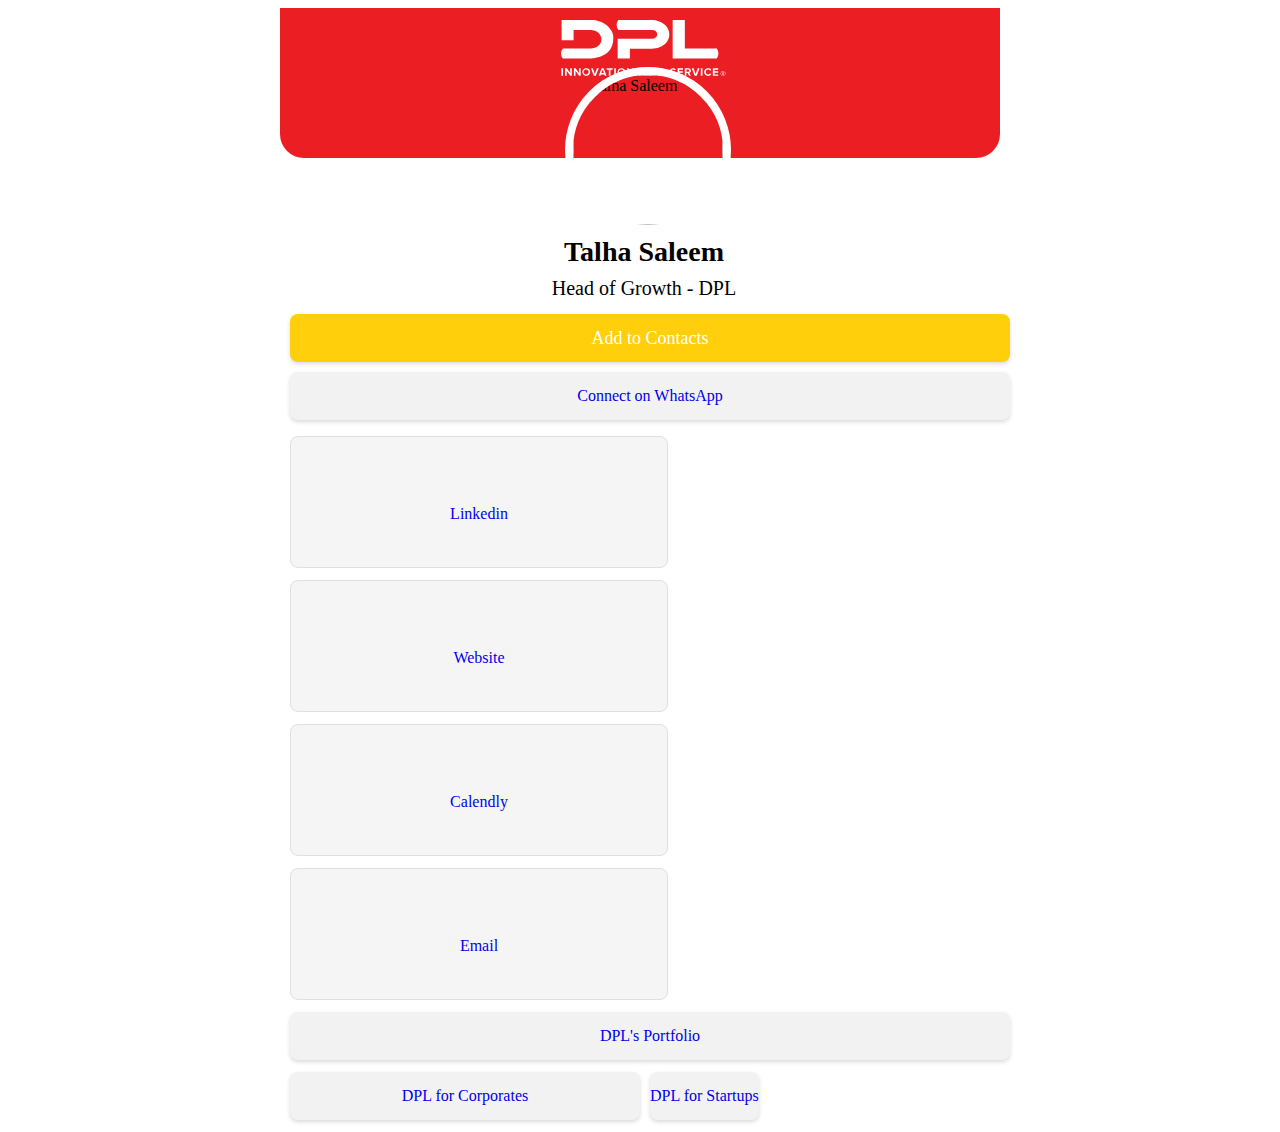
==== connect.html @ 9a2a64ee "added" ====
<html lang='en'>

<head>
  <meta http-equiv='Content-Type' content='text/html; charset=UTF-8'>
  <meta name='viewport' content='width=device-width, initial-scale=1'>
  <meta http-equiv='X-UA-Compatible' content='IE=edge'>
  <meta property="og:title" content="Head of Growth at DPL" />
  <meta property="og:type" content="website" />
  <meta property="og:URL" content="https://www.dplit.com" />
  <meta property="og:image" content="https://www.dplit.com/connect/talhasaleem/assets/images/profiles/talhasaleem/talhasaleem.jpg" />
  <meta property="og:description" content="An accomplished business development professional who led successful scale-up of software businesses from $0.1M to $5M in account management." />
  <title>Abdul Rehman || Web Developer   </title>
  <link rel="shortcut icon" href="https://www.dplit.com/wp-includes/images/favicon.ico" />
  <meta name="msapplication-TileColor" content="#eb1e24">
  <link href="assets/styles/app.css" rel="stylesheet">
  <link href="https://fonts.googleapis.com/css2?family=Inter:wght@300;400;500;600;700" rel="stylesheet">

  <style>
    .header {
    position: relative;
    padding-bottom: 60px;
}
.header-cover {
    background: #eb1e24 url(../images/bg/bg.png);
    height: 150px;
    position: relative;
    -webkit-border-bottom-right-radius: 24px;
    -webkit-border-bottom-left-radius: 24px;
    -moz-border-radius-bottomright: 24px;
    -moz-border-radius-bottomleft: 24px;
    border-bottom-right-radius: 24px;
    border-bottom-left-radius: 24px;
}
.logo-box {
    width: 100%;
    display: block;
    height: 56px;
    position: absolute;
    z-index: 99;
    top: 12px;
    text-align: center;
}

.header span {
    position: absolute;
    bottom: -75px;
    left: 50%;
    z-index: 99;
    width: 150px;
    height: 150px;
    display: block;
    border-radius: 50%;
    margin-left: -75px;
    overflow: hidden;
    border: 8px solid #fff;
}
.header span img {
    width: 100%;
}
.main-content {
    width: 100%;
    float: left;
    padding: 0px 4px;
}
.profile-description {
    width: 100%;
    float: left;
    margin-top: 16px;
}
.profile-actions {
    width: 100%;
    float: left;
    padding: 0px 6px;
}
.profile-actions {
    width: 100%;
    float: left;
    padding: 0px 6px;
}

.profile-actions a.portfolio-btn {
    width: 100%;
    float: left;
    height: 48px;
    background: #000;
    display: flex;
    justify-content: center;
    align-items: center;
    border-radius: 8px;
    background: #F2F2F2;
    box-shadow: 0px 2px 4px 0px rgba(0, 0, 0, 0.15);
    text-decoration: none;
    margin-top: 6px;
}
.profile-description h1 {
    font-size: 28px;
    line-height: 36px;
    font-weight: bold;
    margin: 0px;
    margin-bottom: 0px;
    text-align: center;
}
.profile-description span {
    font-size: 20px;
    line-height: 36px;
    font-weight: 500;
    margin: 0px;
    margin-bottom: 8px;
    text-align: center;
    width: 100%;
    display: block;
}
.profile-actions a.addacontact-btn {
    width: 100%;
    float: left;
    height: 48px;
    border-radius: 8px;
    background: #000;
    text-align: center;
    display: flex;
    justify-content: center;
    align-items: center;
    text-decoration: none;
    font-size: 18px;
    color: #fff;
    cursor: pointer;
    border-radius: 8px;
    background: #FFCF0B;
    box-shadow: 0px 2px 4px 0px rgba(0, 0, 0, 0.15);
    margin-bottom: 10px;
}
.profile-actions a.whatsapp-btn {
    width: 100%;
    float: left;
    height: 48px;
    background: #000;
    display: flex;
    justify-content: center;
    align-items: center;
    border-radius: 8px;
    background: #F2F2F2;
    box-shadow: 0px 2px 4px 0px rgba(0, 0, 0, 0.15);
    text-decoration: none;
}
.profile-contact-listing ul {
    width: 100%;
    float: left;
    margin: 0px;
    padding: 0px;
    list-style: none;
    padding-top: 10px;
}
.profile-contact-listing li {
    list-style: none;
    float: left;
    width: 50%;
    padding: 6px;
}
.profile-contact-listing li a {
    width: 100%;
    float: left;
    cursor: pointer;
    text-decoration: none;
    background: #eee;
    display: flex;
    padding: 15px 8px;
    height: 100px;
    flex-direction: column;
    justify-content: center;
    align-items: center;
    border-radius: 8px;
    border: 1px solid #E0E0E0;
    background: #F5F5F5;
}
.profile-contact-listing li a .icon {
    width: 24px;
    height: 24px;
    float: left;
}
.website-icon {
    /* background-image: url(data:image/svg+xml,%3Csvg width='25' height='25' viewBox='0 0 25 25' fill='none' xmlns='http://www.w3.org/2000/svg'%3E%3Cpath d='M17.732 14.9C17.828 14.108 17.9 13.316 17.9 12.5C17.9 11.684 17.828 10.892 17.732 10.1H21.788C21.98 10.868 22.1 11.672 22.1 12.5C22.1 13.328 21.98 14.132 21.788 14.9M15.608 21.572C16.328 20.24 16.88 18.8 17.264 17.3H20.804C19.652 19.28 17.816 20.816 15.608 21.572ZM15.308 14.9H9.692C9.572 14.108 9.5 13.316 9.5 12.5C9.5 11.684 9.572 10.88 9.692 10.1H15.308C15.416 10.88 15.5 11.684 15.5 12.5C15.5 13.316 15.416 14.108 15.308 14.9ZM12.5 22.052C11.504 20.612 10.7 19.016 10.208 17.3H14.792C14.3 19.016 13.496 20.612 12.5 22.052ZM7.7 7.7H4.196C5.336 5.708 7.184 4.172 9.38 3.428C8.66 4.76 8.12 6.2 7.7 7.7ZM4.196 17.3H7.7C8.12 18.8 8.66 20.24 9.38 21.572C7.184 20.816 5.336 19.28 4.196 17.3ZM3.212 14.9C3.02 14.132 2.9 13.328 2.9 12.5C2.9 11.672 3.02 10.868 3.212 10.1H7.268C7.172 10.892 7.1 11.684 7.1 12.5C7.1 13.316 7.172 14.108 7.268 14.9M12.5 2.936C13.496 4.376 14.3 5.984 14.792 7.7H10.208C10.7 5.984 11.504 4.376 12.5 2.936ZM20.804 7.7H17.264C16.88 6.2 16.328 4.76 15.608 3.428C17.816 4.184 19.652 5.708 20.804 7.7ZM12.5 0.5C5.864 0.5 0.5 5.9 0.5 12.5C0.5 15.6826 1.76428 18.7348 4.01472 20.9853C5.12902 22.0996 6.45189 22.9835 7.9078 23.5866C9.36371 24.1896 10.9241 24.5 12.5 24.5C15.6826 24.5 18.7348 23.2357 20.9853 20.9853C23.2357 18.7348 24.5 15.6826 24.5 12.5C24.5 10.9241 24.1896 9.36371 23.5866 7.9078C22.9835 6.45189 22.0996 5.12902 20.9853 4.01472C19.871 2.90042 18.5481 2.0165 17.0922 1.41345C15.6363 0.810389 14.0759 0.5 12.5 0.5Z' fill='%23E2001B'/%3E%3C/svg%3E%0A); */
    background-size: 24px 24px;
    background-repeat: no-repeat;
}

.profile-actions a.addacontact-btn {
    width: 100%;
    float: left;
    height: 48px;
    border-radius: 8px;
    background: #000;
    text-align: center;
    display: flex;
    justify-content: center;
    align-items: center;
    text-decoration: none;
    font-size: 18px;
    color: #fff;
    cursor: pointer;
    border-radius: 8px;
    background: #FFCF0B;
    box-shadow: 0px 2px 4px 0px rgba(0, 0, 0, 0.15);
    margin-bottom: 10px;
}

.profile-contact-listing li a {
    width: 100%;
    float: left;
    cursor: pointer;
    text-decoration: none;
    background: #eee;
    display: flex;
    padding: 15px 8px;
    height: 100px;
    flex-direction: column;
    justify-content: center;
    align-items: center;
    border-radius: 8px;
    border: 1px solid #E0E0E0;
    background: #F5F5F5;
}
.container {
    max-width: 720px;
    margin: 0px auto;
}
.profile-actions {
    width: 100%;
    float: left;
    padding: 0px 6px;
}
.pdf-btn-Corporates {
    width: calc(50% - 10px);
    margin-right: 10px;
}

.pdf-btn {
    float: left;
    height: 48px;
    background: #000;
    display: flex;
    justify-content: center;
    align-items: center;
    border-radius: 8px;
    background: #F2F2F2;
    box-shadow: 0px 2px 4px 0px rgba(0, 0, 0, 0.15);
    text-decoration: none;
    margin-top: 12px;
    margin-bottom: 12px;
}


.profile-contact-listing li a .icon {
    width: 24px;
    height: 24px;
    float: left;
}

.email-icon {
    /* background-image: url(data:image/svg+xml,%3Csvg width='25' height='20' viewBox='0 0 25 20' fill='none' xmlns='http://www.w3.org/2000/svg' %3E%3Cpath d='M22.1 5.37409L12.5 11.1565L2.9 5.37409V3.06114L12.5 8.84352L22.1 3.06114M22.1 0.748184H2.9C1.568 0.748184 0.5 1.77745 0.5 3.06114V16.9389C0.5 17.5523 0.752856 18.1406 1.20294 18.5744C1.65303 19.0081 2.26348 19.2518 2.9 19.2518H22.1C22.7365 19.2518 23.347 19.0081 23.7971 18.5744C24.2471 18.1406 24.5 17.5523 24.5 16.9389V3.06114C24.5 1.77745 23.42 0.748184 22.1 0.748184Z' fill='%23E2001B'/%3E%3C/svg%3E%0A); */
    background-size: 24px 24px;
    background-repeat: no-repeat;
}
  </style>
</head>

<body>
  <main class="main-app">
    <div class="container">
      <header class="header">
        <div class="header-cover">
          <div class="logo-box">
            <svg width="173" height="56" viewBox="0 0 173 56" fill="none" xmlns="http://www.w3.org/2000/svg">
              <mask id="mask0_15_5295" style="mask-type:luminance" maskUnits="userSpaceOnUse" x="0" y="0" width="173" height="56">
                <path d="M172.667 0H0V56H172.667V0Z" fill="white" />
              </mask>
              <g mask="url(#mask0_15_5295)">
                <path d="M166.601 53.5724C166.601 53.0922 166.745 52.6229 167.014 52.2237C167.284 51.8245 167.667 51.5133 168.116 51.3296C168.564 51.1458 169.058 51.0978 169.534 51.1914C170.01 51.2851 170.447 51.5163 170.79 51.8558C171.133 52.1953 171.367 52.6279 171.462 53.0988C171.557 53.5697 171.508 54.0578 171.322 54.5014C171.136 54.945 170.822 55.3241 170.418 55.5909C170.015 55.8576 169.54 56 169.055 56H169.048C168.4 55.997 167.779 55.7411 167.321 55.2877C166.862 54.8344 166.604 54.2205 166.601 53.5794V53.5724ZM166.972 53.5724C166.972 53.98 167.094 54.3784 167.323 54.7173C167.552 55.0562 167.877 55.3203 168.258 55.4763C168.638 55.6323 169.057 55.6731 169.461 55.5936C169.865 55.5141 170.237 55.3178 170.528 55.0296C170.819 54.7414 171.018 54.3742 171.098 53.9744C171.178 53.5747 171.137 53.1603 170.98 52.7837C170.822 52.4072 170.555 52.0853 170.212 51.8589C169.87 51.6324 169.467 51.5116 169.055 51.5116C168.503 51.5138 167.974 51.7316 167.584 52.1176C167.194 52.5036 166.974 53.0265 166.972 53.5724ZM169.727 54.9724L168.998 53.8734H168.511V54.9724H168.119V52.1892H169.318C169.544 52.1903 169.761 52.2787 169.921 52.4357C170.082 52.5927 170.175 52.8057 170.179 53.0292C170.182 53.2297 170.11 53.4244 169.978 53.5764C169.846 53.7284 169.662 53.8271 169.461 53.8538L170.215 54.9654L169.727 54.9724ZM168.511 52.5336V53.5136H169.264H169.317C169.439 53.5006 169.552 53.4434 169.634 53.353C169.716 53.2625 169.762 53.1452 169.762 53.0236C169.762 52.902 169.716 52.7847 169.634 52.6942C169.552 52.6037 169.439 52.5465 169.317 52.5336H169.264H168.511Z" fill="white" />
                <path d="M19.5579 20.2482H7.61847V0H38.7098C38.7098 0 46.2109 0.419998 51.3937 4.1454C54.098 5.983 56.2888 8.46701 57.7626 11.3666C58.785 13.3938 59.3372 15.6212 59.3788 17.8864C59.3921 20.3178 59.0274 22.7368 58.2976 25.0586C57.5673 27.3798 55.2632 35.7238 40.1534 38.1962C40.1534 38.1962 36.8076 38.5042 36.1 38.4188H8.91205C7.65262 37.0482 6.96936 35.2539 7.00171 33.4021C7.03406 31.5502 7.77958 29.7803 9.08614 28.4536H36.4949C42.7505 28.4536 47.4507 24.5056 47.4507 19.4852C47.4507 12.5958 40.9969 9.9022 37.0553 9.9022L19.6202 9.92739L19.5579 20.2482Z" fill="white" />
                <path d="M64.4401 9.91624C63.2868 8.52052 62.6569 6.77334 62.6569 4.97074C62.6569 3.16814 63.2868 1.42096 64.4401 0.025238H98.5021C102.582 0.234003 106.519 1.58146 109.857 3.91164C112.51 5.86799 114.367 8.69856 115.094 11.8916C115.384 13.5895 115.384 15.3234 115.094 17.0212C114.729 18.7901 113.981 20.4596 112.901 21.9147C111.821 23.3698 110.435 24.5757 108.838 25.4492C106.698 26.8748 104.279 27.8389 101.737 28.2786C100.458 28.5399 99.1619 28.7089 97.8581 28.784H75.9054L75.8799 38.444H63.68V18.7922L96.7231 18.8174C97.9391 18.821 99.1494 18.6513 100.317 18.3134C101.491 17.8083 102.444 16.9053 103.006 15.7668C103.24 14.8678 103.248 13.9259 103.031 13.0228C102.623 12.1536 101.988 11.4074 101.192 10.8605C100.397 10.3137 99.4681 9.98585 98.5021 9.91063L64.4401 9.91624Z" fill="white" />
                <path d="M118.662 0.0489807H130.833V28.5278H162.795C163.827 29.9884 164.381 31.7275 164.381 33.5097C164.381 35.2918 163.827 37.0309 162.795 38.4916H118.662V0.0489807Z" fill="white" />
                <path d="M9.03668 48.2594H7.42041V55.7382H9.03668V48.2594Z" fill="white" />
                <path d="M12.6811 50.7192V55.7382H11.0648V48.2594H12.7306L16.2377 53.1062V48.2594H17.8172V55.7382H16.276L12.6811 50.7192Z" fill="white" />
                <path d="M21.5225 50.7192V55.7382H19.902V48.2594H21.5423L25.0494 53.1062V48.2594H26.6657V55.7382H25.1089L21.5225 50.7192Z" fill="white" />
                <path d="M32.3042 48.1362C33.0755 48.1409 33.8281 48.3714 34.467 48.7987C35.106 49.226 35.6028 49.8308 35.8946 50.537C36.1865 51.2432 36.2604 52.0191 36.107 52.7668C35.9536 53.5145 35.5799 54.2005 35.0328 54.7383C34.4858 55.2762 33.79 55.6417 33.0332 55.7888C32.2764 55.9359 31.4925 55.8581 30.7804 55.565C30.0683 55.272 29.4598 54.7769 29.0318 54.1422C28.6038 53.5076 28.3754 52.7617 28.3754 51.9988C28.3754 51.9526 28.3754 51.9064 28.3754 51.8588C28.3802 50.8719 28.7787 49.9267 29.4842 49.2288C30.1897 48.5309 31.1452 48.1368 32.1429 48.132C32.1953 48.132 32.249 48.1334 32.3042 48.1362ZM32.3042 49.5362C32.2349 49.5362 32.1627 49.5278 32.0976 49.5278C31.6041 49.5278 31.1217 49.6725 30.7114 49.9437C30.301 50.215 29.9812 50.6004 29.7924 51.0514C29.6035 51.5025 29.5541 51.9987 29.6504 52.4775C29.7467 52.9563 29.9843 53.3961 30.3332 53.7413C30.6822 54.0864 31.1268 54.3215 31.6108 54.4168C32.0948 54.512 32.5965 54.4631 33.0525 54.2763C33.5084 54.0895 33.8981 53.7731 34.1723 53.3672C34.4464 52.9614 34.5928 52.4841 34.5928 51.996C34.5928 51.9344 34.5999 51.8728 34.5999 51.8112C34.5973 51.2096 34.3546 50.6334 33.9247 50.2078C33.4948 49.7823 32.9124 49.5419 32.3042 49.539V49.5362Z" fill="white" />
                <path d="M36.9196 48.2594H38.7595L40.8484 53.9994L42.9388 48.2594H44.7787L41.8689 55.7382H39.8549L36.9196 48.2594Z" fill="white" />
                <path d="M50.3126 54.446H46.9427L46.4573 55.7382H44.7037L47.6136 48.2594H49.6276L52.5374 55.7382H50.7839L50.3126 54.446ZM47.3659 53.0684H49.8526L48.6085 49.6496L47.3659 53.0684Z" fill="white" />
                <path d="M54.84 49.6496H52.6194V48.2496H58.6514V49.6496H56.4407V55.7256H54.8273V49.6496H54.84Z" fill="white" />
                <path d="M61.8655 48.2594H60.2493V55.7382H61.8655V48.2594Z" fill="white" />
                <path d="M67.5 48.1362C68.2712 48.1412 69.0236 48.3719 69.6624 48.7994C70.3012 49.2268 70.7977 49.8318 71.0894 50.538C71.381 51.2442 71.4547 52.0201 71.3012 52.7677C71.1476 53.5153 70.7737 54.2012 70.2266 54.7388C69.6795 55.2765 68.9837 55.6419 68.227 55.7889C67.4702 55.9359 66.6864 55.858 65.9744 55.5649C65.2624 55.2718 64.654 54.7767 64.2261 54.1421C63.7981 53.5074 63.5697 52.7617 63.5697 51.9988C63.5697 51.9484 63.5697 51.8966 63.5697 51.8462C63.5745 50.8626 63.9717 49.9207 64.6748 49.2251C65.3779 48.5296 66.3302 48.1368 67.3245 48.132C67.3858 48.132 67.4443 48.1334 67.5 48.1362ZM67.5 49.5362C67.4306 49.5362 67.3585 49.5278 67.2905 49.5278C66.7967 49.5278 66.3141 49.6726 65.9035 49.944C65.4929 50.2153 65.1729 50.601 64.984 51.0523C64.795 51.5036 64.7456 52.0001 64.8419 52.4792C64.9382 52.9582 65.176 53.3983 65.5252 53.7437C65.8743 54.089 66.3192 54.3242 66.8035 54.4195C67.2878 54.5148 67.7897 54.4659 68.2459 54.279C68.7021 54.0921 69.092 53.7756 69.3664 53.3694C69.6407 52.9633 69.7871 52.4858 69.7871 51.9974C69.7871 51.9358 69.7871 51.8728 69.7871 51.8112C69.7845 51.21 69.542 50.6341 69.1124 50.2088C68.6827 49.7836 68.1007 49.5433 67.4929 49.5404L67.5 49.5362Z" fill="white" />
                <path d="M74.7505 50.7192V55.7382H73.1328V48.2594H74.7746L78.2817 53.1062V48.2594H79.8979V55.7382H78.3411L74.7505 50.7192Z" fill="white" />
                <path d="M90.2338 54.446H86.864L86.3786 55.7382H84.625L87.5349 48.2594H89.5488L92.4587 55.7382H90.7051L90.2338 54.446ZM87.2872 53.0684H89.7696L88.5256 49.6496L87.2872 53.0684Z" fill="white" />
                <path d="M94.0254 53.4632C94.3343 53.7865 94.7076 54.043 95.1217 54.2165C95.5358 54.39 95.9818 54.4767 96.4314 54.4712C97.3146 54.4712 97.7364 54.0512 97.7364 53.6312C97.7364 53.0712 97.0896 52.8808 96.2078 52.6834C94.9638 52.4034 93.3772 52.0688 93.3772 50.3832C93.3772 49.1526 94.4585 48.1432 96.2376 48.1432C97.3162 48.1084 98.3685 48.4774 99.1842 49.1764L98.277 50.358C97.6874 49.8314 96.9201 49.5418 96.1258 49.546C95.3912 49.546 95.019 49.854 95.019 50.2964C95.019 50.8004 95.6403 50.974 96.5234 51.17C97.7675 51.45 99.354 51.8098 99.354 53.4702C99.354 54.8492 98.3633 55.881 96.3196 55.881C95.734 55.9073 95.1489 55.8162 94.5998 55.6131C94.0506 55.4101 93.5486 55.0993 93.1239 54.6994L94.0254 53.4632Z" fill="white" />
                <path d="M109.323 54.446H105.954L105.468 55.7382H103.715L106.624 48.2594H108.638L111.548 55.7382H109.796L109.323 54.446ZM106.375 53.0684H108.862L107.618 49.6496L106.375 53.0684Z" fill="white" />
                <path d="M116.624 53.4632C116.932 53.7865 117.306 54.043 117.72 54.2165C118.134 54.39 118.58 54.4767 119.03 54.4712C119.913 54.4712 120.335 54.0512 120.335 53.6312C120.335 53.0712 119.688 52.8808 118.805 52.6834C117.561 52.4034 115.974 52.0688 115.974 50.3832C115.974 49.1526 117.055 48.1432 118.834 48.1432C119.914 48.1078 120.966 48.4768 121.782 49.1764L120.875 50.358C120.286 49.8314 119.518 49.5418 118.724 49.546C117.989 49.546 117.617 49.854 117.617 50.2964C117.617 50.8004 118.238 50.974 119.122 51.17C120.366 51.45 121.952 51.8098 121.952 53.4702C121.952 54.8492 120.961 55.881 118.918 55.881C118.332 55.9073 117.747 55.8162 117.198 55.6131C116.649 55.4101 116.147 55.0993 115.722 54.6994L116.624 53.4632Z" fill="white" />
                <path d="M123.649 48.2594H128.996V49.637H125.253V51.261H128.908V52.6386H125.253V54.3802H128.996V55.7578H123.649V48.2594Z" fill="white" />
                <path d="M133.586 53.0446H132.391V55.7382H130.812V48.2594H134.362C134.427 48.2538 134.492 48.251 134.557 48.251C135.18 48.2539 135.777 48.5001 136.218 48.9361C136.659 49.3721 136.908 49.9626 136.911 50.5792C136.911 50.61 136.911 50.6394 136.911 50.6702C136.938 51.1699 136.789 51.6635 136.489 52.0671C136.19 52.4706 135.759 52.7591 135.269 52.8836L136.967 55.7382H135.127L133.586 53.0446ZM134.097 49.6244H132.399V51.6922H134.097C134.125 51.6922 134.155 51.6922 134.183 51.6922C134.461 51.6922 134.728 51.5829 134.925 51.3883C135.121 51.1938 135.232 50.9299 135.232 50.6548C135.232 50.3796 135.121 50.1158 134.925 49.9212C134.728 49.7267 134.461 49.6174 134.183 49.6174C134.155 49.6202 134.125 49.6202 134.097 49.6202V49.6244Z" fill="white" />
                <path d="M137.74 48.2594H139.58L141.669 53.9994L143.759 48.2594H145.599L142.689 55.7382H140.675L137.74 48.2594Z" fill="white" />
                <path d="M148.472 48.2594H146.856V55.7382H148.472V48.2594Z" fill="white" />
                <path d="M150.138 52.0114C150.138 51.9834 150.138 51.954 150.138 51.926C150.143 50.9249 150.547 49.9663 151.263 49.2584C151.978 48.5506 152.947 48.1508 153.959 48.146H154.101C154.758 48.1224 155.408 48.2801 155.979 48.6015C156.55 48.923 157.02 49.3955 157.335 49.966L155.941 50.6436C155.766 50.311 155.501 50.0328 155.177 49.8396C154.852 49.6464 154.48 49.5457 154.101 49.5488C153.468 49.5883 152.875 49.8647 152.441 50.3218C152.007 50.7789 151.766 51.3823 151.766 52.0093C151.766 52.6363 152.007 53.2397 152.441 53.6968C152.875 54.1539 153.468 54.4303 154.101 54.4698C154.48 54.4728 154.852 54.3722 155.177 54.179C155.501 53.9858 155.766 53.7075 155.941 53.375L157.335 54.0526C157.023 54.6278 156.555 55.1054 155.984 55.4314C155.412 55.7575 154.76 55.919 154.101 55.8978H154.007C152.983 55.893 152.001 55.4882 151.277 54.7714C150.552 54.0546 150.143 53.0839 150.138 52.0702V52.0114Z" fill="white" />
                <path d="M158.869 48.2594H164.216V49.637H160.472V51.261H164.128V52.6386H160.472V54.3802H164.216V55.7578H158.869V48.2594Z" fill="white" />
              </g>
            </svg>


          </div>
          <span><img src="https://a-rehman.com/img/me.jpg" alt="Talha Saleem" /></span>
        </div>
      </header>
      <section class="main-content">
        <div class="profile-description">
          <h1>Talha Saleem</h1>
          <span>Head of Growth - DPL</span>
        </div>
        <div class="profile-actions">
          <a href="assets/vcf/Talha_Saleem.vcf" class="addacontact-btn" title="Add a Contact"><i class="Contact"></i><span>Add to Contacts</span></a>
          <a href="https://wa.me/+966599086591" class="whatsapp-btn" title="Whatsapp" target="_blank"><i class="whatsapp"></i><span>Connect on WhatsApp</span></a>
        </div>
        <div class="profile-contact-listing">
          <ul>
            <li><a href="https://www.linkedin.com/in/talhasaleem" target="_blank"><i class="icon linkedin-icon"></i><span>Linkedin</span></a></li>
            <li><a href="https://www.dplit.com/" target="_blank"><i class="icon website-icon"></i><span>Website</span></a></li>
            <li><a href="https://calendly.com/talha-dpl" target="_blank"><i class="icon calendly-icon"></i><span>Calendly</span></a></li>
            <li><a href="mailto:talha.s@dplit.com" target="_blank"><i class="icon email-icon"></i><span>Email</span></a></li>

          </ul>
        </div>
          <div class="profile-actions">
          <a href="https://www.dplit.com/portfolio" class="portfolio-btn" title="DPL's Portfolio" target="_blank"><span>DPL's Portfolio</span></a>
          <a href="assets/pdf/DPL_for_Corporates.pdf" class="pdf-btn pdf-btn-corporates" title="DPL for Corporates" target="_blank"><span>DPL for Corporates</span></a>
          <a href="assets/pdf/DPL_for_Startups.pdf" class="pdf-btn pdf-btn-startup" title="DPL for Startups" target="_blank"><span>DPL for Startups</span></a>
        </div>
      </section>



    </div>
  </main>
</body>

<script type="text/javascript">
  /* Wait for the DOM to be fully loaded
document.addEventListener("DOMContentLoaded", function() {
  var windowHeight = window.innerHeight;
  var mainContent = document.querySelector('.main-content');
  var mainContentHeight = mainContent.clientHeight;
  var actualHeight = (windowHeight - mainContentHeight + 100); 
  var actualHeightTest = actualHeight / 2  + "px";
  var headerCover = document.querySelector(".header-cover");
  headerCover.style.height = actualHeightTest;
  
  
});*/

</script>


</html>
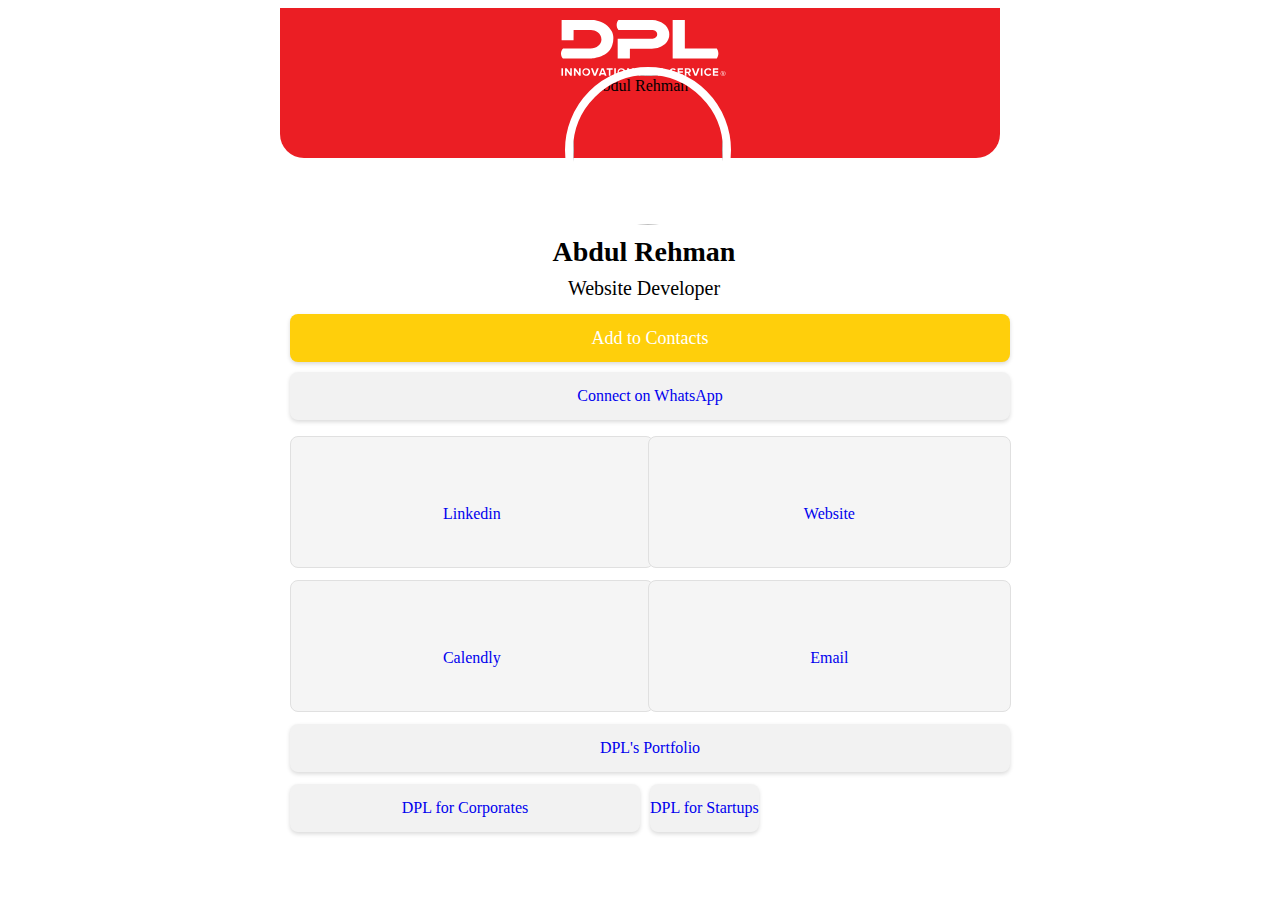
==== commit 7a75f60e: "added text chnages" ====
--- a/connect.html
+++ b/connect.html
@@ -154,7 +154,7 @@
 .profile-contact-listing li {
     list-style: none;
     float: left;
-    width: 50%;
+    width: 48%;
     padding: 6px;
 }
 .profile-contact-listing li a {
@@ -304,17 +304,17 @@
 
 
           </div>
-          <span><img src="https://a-rehman.com/img/me.jpg" alt="Talha Saleem" /></span>
+          <span><img src="https://a-rehman.com/img/me.jpg" alt="Abdul Rehman" /></span>
         </div>
       </header>
       <section class="main-content">
         <div class="profile-description">
-          <h1>Talha Saleem</h1>
-          <span>Head of Growth - DPL</span>
+          <h1>Abdul Rehman</h1>
+          <span>Website Developer</span>
         </div>
         <div class="profile-actions">
-          <a href="assets/vcf/Talha_Saleem.vcf" class="addacontact-btn" title="Add a Contact"><i class="Contact"></i><span>Add to Contacts</span></a>
-          <a href="https://wa.me/+966599086591" class="whatsapp-btn" title="Whatsapp" target="_blank"><i class="whatsapp"></i><span>Connect on WhatsApp</span></a>
+          <a href="assets/vcf/Tdddalha_Saleem.vcf" class="addacontact-btn" title="Add a Contact"><i class="Contact"></i><span>Add to Contacts</span></a>
+          <a href="https://wa.me/+9" class="whatsapp-btn" title="Whatsapp" target="_blank"><i class="whatsapp"></i><span>Connect on WhatsApp</span></a>
         </div>
         <div class="profile-contact-listing">
           <ul>
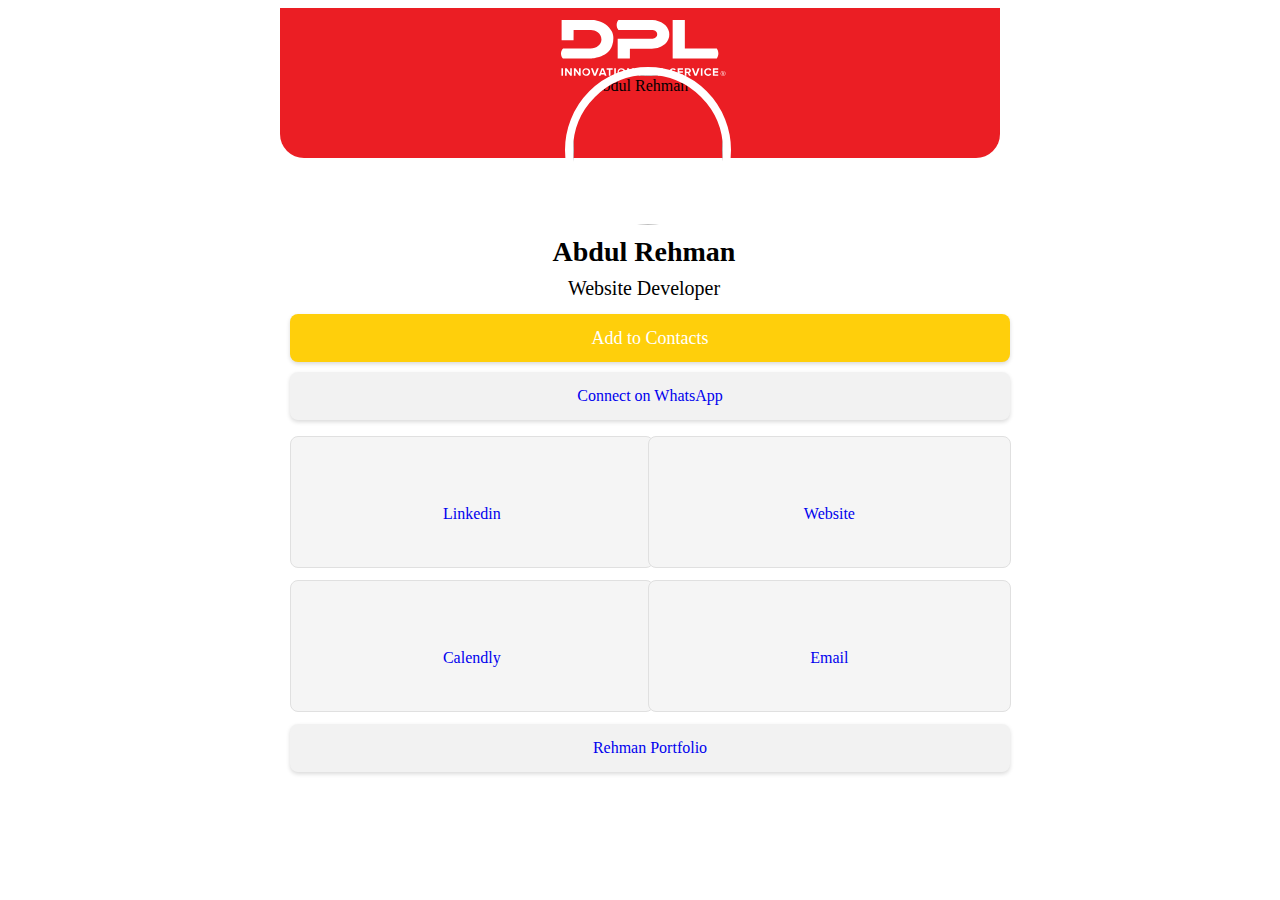
==== commit e0df0086: "vcf file added" ====
--- a/connect.html
+++ b/connect.html
@@ -5,15 +5,15 @@
   <meta http-equiv='Content-Type' content='text/html; charset=UTF-8'>
   <meta name='viewport' content='width=device-width, initial-scale=1'>
   <meta http-equiv='X-UA-Compatible' content='IE=edge'>
-  <meta property="og:title" content="Head of Growth at DPL" />
+  <meta property="og:title" content="Web Developer || Abdul Rehman " />
   <meta property="og:type" content="website" />
-  <meta property="og:URL" content="https://www.dplit.com" />
-  <meta property="og:image" content="https://www.dplit.com/connect/talhasaleem/assets/images/profiles/talhasaleem/talhasaleem.jpg" />
-  <meta property="og:description" content="An accomplished business development professional who led successful scale-up of software businesses from $0.1M to $5M in account management." />
+  <meta property="og:URL" content="https://www.a-rehman.com" />
+  <meta property="og:image" content="https://a-rehman.com/img/rehman4.png" />
+  <meta property="og:description" content="I'm a Website Developer with serious passion for UI effects, animations and creating intuitive, dynamic user experiences website." />
   <title>Abdul Rehman || Web Developer   </title>
   <link rel="shortcut icon" href="https://www.dplit.com/wp-includes/images/favicon.ico" />
   <meta name="msapplication-TileColor" content="#eb1e24">
-  <link href="assets/styles/app.css" rel="stylesheet">
+  <!-- <link href="assets/styles/app.css" rel="stylesheet"> -->
   <link href="https://fonts.googleapis.com/css2?family=Inter:wght@300;400;500;600;700" rel="stylesheet">
 
   <style>
@@ -313,26 +313,22 @@
           <span>Website Developer</span>
         </div>
         <div class="profile-actions">
-          <a href="assets/vcf/Tdddalha_Saleem.vcf" class="addacontact-btn" title="Add a Contact"><i class="Contact"></i><span>Add to Contacts</span></a>
-          <a href="https://wa.me/+9" class="whatsapp-btn" title="Whatsapp" target="_blank"><i class="whatsapp"></i><span>Connect on WhatsApp</span></a>
+          <a href="https://a-rehman.com/rehman.vcf" class="addacontact-btn" title="Add a Contact"><i class="Contact"></i><span>Add to Contacts</span></a>
+          <a href="https://wa.me/+923035353488" class="whatsapp-btn" title="Whatsapp" target="_blank"><i class="whatsapp"></i><span>Connect on WhatsApp</span></a>
         </div>
         <div class="profile-contact-listing">
           <ul>
-            <li><a href="https://www.linkedin.com/in/talhasaleem" target="_blank"><i class="icon linkedin-icon"></i><span>Linkedin</span></a></li>
-            <li><a href="https://www.dplit.com/" target="_blank"><i class="icon website-icon"></i><span>Website</span></a></li>
-            <li><a href="https://calendly.com/talha-dpl" target="_blank"><i class="icon calendly-icon"></i><span>Calendly</span></a></li>
-            <li><a href="mailto:talha.s@dplit.com" target="_blank"><i class="icon email-icon"></i><span>Email</span></a></li>
+            <li><a href="https://www.linkedin.com/in/abdul-rehman-%E2%9C%94-8611505b" target="_blank"><i class="icon linkedin-icon"></i><span>Linkedin</span></a></li>
+            <li><a href="https://www.a-rehman.com/" target="_blank"><i class="icon website-icon"></i><span>Website</span></a></li>
+            <li><a href="https://calendly.com/rehman" target="_blank"><i class="icon calendly-icon"></i><span>Calendly</span></a></li>
+            <li><a href="abdulrehman1@aol.com" target="_blank"><i class="icon email-icon"></i><span>Email</span></a></li>
 
           </ul>
         </div>
           <div class="profile-actions">
-          <a href="https://www.dplit.com/portfolio" class="portfolio-btn" title="DPL's Portfolio" target="_blank"><span>DPL's Portfolio</span></a>
-          <a href="assets/pdf/DPL_for_Corporates.pdf" class="pdf-btn pdf-btn-corporates" title="DPL for Corporates" target="_blank"><span>DPL for Corporates</span></a>
-          <a href="assets/pdf/DPL_for_Startups.pdf" class="pdf-btn pdf-btn-startup" title="DPL for Startups" target="_blank"><span>DPL for Startups</span></a>
+          <a href="https://www.a-rehman.com" class="portfolio-btn" title="DPL's Portfolio" target="_blank"><span>Rehman Portfolio</span></a>
         </div>
       </section>
-
-
 
     </div>
   </main>
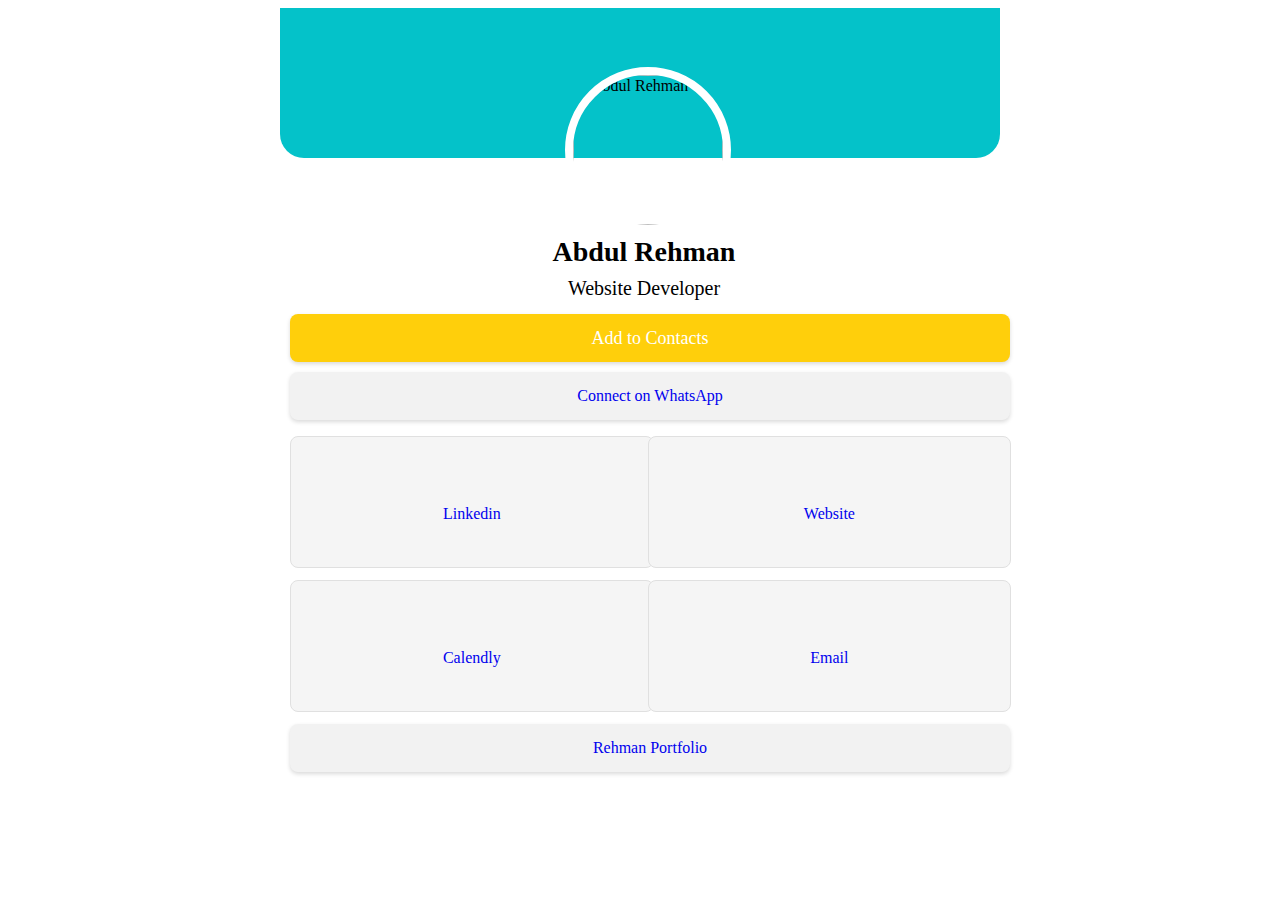
==== commit 1cd55699: "added color for bg" ====
--- a/connect.html
+++ b/connect.html
@@ -1,4 +1,3 @@
-
 <html lang='en'>
 
 <head>
@@ -9,258 +8,278 @@
   <meta property="og:type" content="website" />
   <meta property="og:URL" content="https://www.a-rehman.com" />
   <meta property="og:image" content="https://a-rehman.com/img/rehman4.png" />
-  <meta property="og:description" content="I'm a Website Developer with serious passion for UI effects, animations and creating intuitive, dynamic user experiences website." />
-  <title>Abdul Rehman || Web Developer   </title>
-  <link rel="shortcut icon" href="https://www.dplit.com/wp-includes/images/favicon.ico" />
+  <meta property="og:description"
+    content="I'm a Website Developer with serious passion for UI effects, animations and creating intuitive, dynamic user experiences website." />
+  <title>Abdul Rehman || Web Developer </title>
+  <link rel="shortcut icon" href="https://a-rehman.com/img/rehman4.png" />
   <meta name="msapplication-TileColor" content="#eb1e24">
   <!-- <link href="assets/styles/app.css" rel="stylesheet"> -->
   <link href="https://fonts.googleapis.com/css2?family=Inter:wght@300;400;500;600;700" rel="stylesheet">
 
   <style>
     .header {
-    position: relative;
-    padding-bottom: 60px;
-}
-.header-cover {
-    background: #eb1e24 url(../images/bg/bg.png);
-    height: 150px;
-    position: relative;
-    -webkit-border-bottom-right-radius: 24px;
-    -webkit-border-bottom-left-radius: 24px;
-    -moz-border-radius-bottomright: 24px;
-    -moz-border-radius-bottomleft: 24px;
-    border-bottom-right-radius: 24px;
-    border-bottom-left-radius: 24px;
-}
-.logo-box {
-    width: 100%;
-    display: block;
-    height: 56px;
-    position: absolute;
-    z-index: 99;
-    top: 12px;
-    text-align: center;
-}
-
-.header span {
-    position: absolute;
-    bottom: -75px;
-    left: 50%;
-    z-index: 99;
-    width: 150px;
-    height: 150px;
-    display: block;
-    border-radius: 50%;
-    margin-left: -75px;
-    overflow: hidden;
-    border: 8px solid #fff;
-}
-.header span img {
-    width: 100%;
-}
-.main-content {
-    width: 100%;
-    float: left;
-    padding: 0px 4px;
-}
-.profile-description {
-    width: 100%;
-    float: left;
-    margin-top: 16px;
-}
-.profile-actions {
-    width: 100%;
-    float: left;
-    padding: 0px 6px;
-}
-.profile-actions {
-    width: 100%;
-    float: left;
-    padding: 0px 6px;
-}
-
-.profile-actions a.portfolio-btn {
-    width: 100%;
-    float: left;
-    height: 48px;
-    background: #000;
-    display: flex;
-    justify-content: center;
-    align-items: center;
-    border-radius: 8px;
-    background: #F2F2F2;
-    box-shadow: 0px 2px 4px 0px rgba(0, 0, 0, 0.15);
-    text-decoration: none;
-    margin-top: 6px;
-}
-.profile-description h1 {
-    font-size: 28px;
-    line-height: 36px;
-    font-weight: bold;
-    margin: 0px;
-    margin-bottom: 0px;
-    text-align: center;
-}
-.profile-description span {
-    font-size: 20px;
-    line-height: 36px;
-    font-weight: 500;
-    margin: 0px;
-    margin-bottom: 8px;
-    text-align: center;
-    width: 100%;
-    display: block;
-}
-.profile-actions a.addacontact-btn {
-    width: 100%;
-    float: left;
-    height: 48px;
-    border-radius: 8px;
-    background: #000;
-    text-align: center;
-    display: flex;
-    justify-content: center;
-    align-items: center;
-    text-decoration: none;
-    font-size: 18px;
-    color: #fff;
-    cursor: pointer;
-    border-radius: 8px;
-    background: #FFCF0B;
-    box-shadow: 0px 2px 4px 0px rgba(0, 0, 0, 0.15);
-    margin-bottom: 10px;
-}
-.profile-actions a.whatsapp-btn {
-    width: 100%;
-    float: left;
-    height: 48px;
-    background: #000;
-    display: flex;
-    justify-content: center;
-    align-items: center;
-    border-radius: 8px;
-    background: #F2F2F2;
-    box-shadow: 0px 2px 4px 0px rgba(0, 0, 0, 0.15);
-    text-decoration: none;
-}
-.profile-contact-listing ul {
-    width: 100%;
-    float: left;
-    margin: 0px;
-    padding: 0px;
-    list-style: none;
-    padding-top: 10px;
-}
-.profile-contact-listing li {
-    list-style: none;
-    float: left;
-    width: 48%;
-    padding: 6px;
-}
-.profile-contact-listing li a {
-    width: 100%;
-    float: left;
-    cursor: pointer;
-    text-decoration: none;
-    background: #eee;
-    display: flex;
-    padding: 15px 8px;
-    height: 100px;
-    flex-direction: column;
-    justify-content: center;
-    align-items: center;
-    border-radius: 8px;
-    border: 1px solid #E0E0E0;
-    background: #F5F5F5;
-}
-.profile-contact-listing li a .icon {
-    width: 24px;
-    height: 24px;
-    float: left;
-}
-.website-icon {
-    /* background-image: url(data:image/svg+xml,%3Csvg width='25' height='25' viewBox='0 0 25 25' fill='none' xmlns='http://www.w3.org/2000/svg'%3E%3Cpath d='M17.732 14.9C17.828 14.108 17.9 13.316 17.9 12.5C17.9 11.684 17.828 10.892 17.732 10.1H21.788C21.98 10.868 22.1 11.672 22.1 12.5C22.1 13.328 21.98 14.132 21.788 14.9M15.608 21.572C16.328 20.24 16.88 18.8 17.264 17.3H20.804C19.652 19.28 17.816 20.816 15.608 21.572ZM15.308 14.9H9.692C9.572 14.108 9.5 13.316 9.5 12.5C9.5 11.684 9.572 10.88 9.692 10.1H15.308C15.416 10.88 15.5 11.684 15.5 12.5C15.5 13.316 15.416 14.108 15.308 14.9ZM12.5 22.052C11.504 20.612 10.7 19.016 10.208 17.3H14.792C14.3 19.016 13.496 20.612 12.5 22.052ZM7.7 7.7H4.196C5.336 5.708 7.184 4.172 9.38 3.428C8.66 4.76 8.12 6.2 7.7 7.7ZM4.196 17.3H7.7C8.12 18.8 8.66 20.24 9.38 21.572C7.184 20.816 5.336 19.28 4.196 17.3ZM3.212 14.9C3.02 14.132 2.9 13.328 2.9 12.5C2.9 11.672 3.02 10.868 3.212 10.1H7.268C7.172 10.892 7.1 11.684 7.1 12.5C7.1 13.316 7.172 14.108 7.268 14.9M12.5 2.936C13.496 4.376 14.3 5.984 14.792 7.7H10.208C10.7 5.984 11.504 4.376 12.5 2.936ZM20.804 7.7H17.264C16.88 6.2 16.328 4.76 15.608 3.428C17.816 4.184 19.652 5.708 20.804 7.7ZM12.5 0.5C5.864 0.5 0.5 5.9 0.5 12.5C0.5 15.6826 1.76428 18.7348 4.01472 20.9853C5.12902 22.0996 6.45189 22.9835 7.9078 23.5866C9.36371 24.1896 10.9241 24.5 12.5 24.5C15.6826 24.5 18.7348 23.2357 20.9853 20.9853C23.2357 18.7348 24.5 15.6826 24.5 12.5C24.5 10.9241 24.1896 9.36371 23.5866 7.9078C22.9835 6.45189 22.0996 5.12902 20.9853 4.01472C19.871 2.90042 18.5481 2.0165 17.0922 1.41345C15.6363 0.810389 14.0759 0.5 12.5 0.5Z' fill='%23E2001B'/%3E%3C/svg%3E%0A); */
-    background-size: 24px 24px;
-    background-repeat: no-repeat;
-}
-
-.profile-actions a.addacontact-btn {
-    width: 100%;
-    float: left;
-    height: 48px;
-    border-radius: 8px;
-    background: #000;
-    text-align: center;
-    display: flex;
-    justify-content: center;
-    align-items: center;
-    text-decoration: none;
-    font-size: 18px;
-    color: #fff;
-    cursor: pointer;
-    border-radius: 8px;
-    background: #FFCF0B;
-    box-shadow: 0px 2px 4px 0px rgba(0, 0, 0, 0.15);
-    margin-bottom: 10px;
-}
-
-.profile-contact-listing li a {
-    width: 100%;
-    float: left;
-    cursor: pointer;
-    text-decoration: none;
-    background: #eee;
-    display: flex;
-    padding: 15px 8px;
-    height: 100px;
-    flex-direction: column;
-    justify-content: center;
-    align-items: center;
-    border-radius: 8px;
-    border: 1px solid #E0E0E0;
-    background: #F5F5F5;
-}
-.container {
-    max-width: 720px;
-    margin: 0px auto;
-}
-.profile-actions {
-    width: 100%;
-    float: left;
-    padding: 0px 6px;
-}
-.pdf-btn-Corporates {
-    width: calc(50% - 10px);
-    margin-right: 10px;
-}
-
-.pdf-btn {
-    float: left;
-    height: 48px;
-    background: #000;
-    display: flex;
-    justify-content: center;
-    align-items: center;
-    border-radius: 8px;
-    background: #F2F2F2;
-    box-shadow: 0px 2px 4px 0px rgba(0, 0, 0, 0.15);
-    text-decoration: none;
-    margin-top: 12px;
-    margin-bottom: 12px;
-}
-
-
-.profile-contact-listing li a .icon {
-    width: 24px;
-    height: 24px;
-    float: left;
-}
-
-.email-icon {
-    /* background-image: url(data:image/svg+xml,%3Csvg width='25' height='20' viewBox='0 0 25 20' fill='none' xmlns='http://www.w3.org/2000/svg' %3E%3Cpath d='M22.1 5.37409L12.5 11.1565L2.9 5.37409V3.06114L12.5 8.84352L22.1 3.06114M22.1 0.748184H2.9C1.568 0.748184 0.5 1.77745 0.5 3.06114V16.9389C0.5 17.5523 0.752856 18.1406 1.20294 18.5744C1.65303 19.0081 2.26348 19.2518 2.9 19.2518H22.1C22.7365 19.2518 23.347 19.0081 23.7971 18.5744C24.2471 18.1406 24.5 17.5523 24.5 16.9389V3.06114C24.5 1.77745 23.42 0.748184 22.1 0.748184Z' fill='%23E2001B'/%3E%3C/svg%3E%0A); */
-    background-size: 24px 24px;
-    background-repeat: no-repeat;
-}
+      position: relative;
+      padding-bottom: 60px;
+    }
+
+    .header-cover {
+      background: #04c2c9 url(../images/bg/bg.png);
+      height: 150px;
+      position: relative;
+      -webkit-border-bottom-right-radius: 24px;
+      -webkit-border-bottom-left-radius: 24px;
+      -moz-border-radius-bottomright: 24px;
+      -moz-border-radius-bottomleft: 24px;
+      border-bottom-right-radius: 24px;
+      border-bottom-left-radius: 24px;
+    }
+
+    .logo-box {
+      width: 100%;
+      display: block;
+      height: 56px;
+      position: absolute;
+      z-index: 99;
+      top: 12px;
+      text-align: center;
+    }
+
+    .header span {
+      position: absolute;
+      bottom: -75px;
+      left: 50%;
+      z-index: 99;
+      width: 150px;
+      height: 150px;
+      display: block;
+      border-radius: 50%;
+      margin-left: -75px;
+      overflow: hidden;
+      border: 8px solid #fff;
+    }
+
+    .header span img {
+      width: 100%;
+    }
+
+    .main-content {
+      width: 100%;
+      float: left;
+      padding: 0px 4px;
+    }
+
+    .profile-description {
+      width: 100%;
+      float: left;
+      margin-top: 16px;
+    }
+
+    .profile-actions {
+      width: 100%;
+      float: left;
+      padding: 0px 6px;
+    }
+
+    .profile-actions {
+      width: 100%;
+      float: left;
+      padding: 0px 6px;
+    }
+
+    .profile-actions a.portfolio-btn {
+      width: 100%;
+      float: left;
+      height: 48px;
+      background: #000;
+      display: flex;
+      justify-content: center;
+      align-items: center;
+      border-radius: 8px;
+      background: #F2F2F2;
+      box-shadow: 0px 2px 4px 0px rgba(0, 0, 0, 0.15);
+      text-decoration: none;
+      margin-top: 6px;
+    }
+
+    .profile-description h1 {
+      font-size: 28px;
+      line-height: 36px;
+      font-weight: bold;
+      margin: 0px;
+      margin-bottom: 0px;
+      text-align: center;
+    }
+
+    .profile-description span {
+      font-size: 20px;
+      line-height: 36px;
+      font-weight: 500;
+      margin: 0px;
+      margin-bottom: 8px;
+      text-align: center;
+      width: 100%;
+      display: block;
+    }
+
+    .profile-actions a.addacontact-btn {
+      width: 100%;
+      float: left;
+      height: 48px;
+      border-radius: 8px;
+      background: #000;
+      text-align: center;
+      display: flex;
+      justify-content: center;
+      align-items: center;
+      text-decoration: none;
+      font-size: 18px;
+      color: #fff;
+      cursor: pointer;
+      border-radius: 8px;
+      background: #FFCF0B;
+      box-shadow: 0px 2px 4px 0px rgba(0, 0, 0, 0.15);
+      margin-bottom: 10px;
+    }
+
+    .profile-actions a.whatsapp-btn {
+      width: 100%;
+      float: left;
+      height: 48px;
+      background: #000;
+      display: flex;
+      justify-content: center;
+      align-items: center;
+      border-radius: 8px;
+      background: #F2F2F2;
+      box-shadow: 0px 2px 4px 0px rgba(0, 0, 0, 0.15);
+      text-decoration: none;
+    }
+
+    .profile-contact-listing ul {
+      width: 100%;
+      float: left;
+      margin: 0px;
+      padding: 0px;
+      list-style: none;
+      padding-top: 10px;
+    }
+
+    .profile-contact-listing li {
+      list-style: none;
+      float: left;
+      width: 48%;
+      padding: 6px;
+    }
+
+    .profile-contact-listing li a {
+      width: 100%;
+      float: left;
+      cursor: pointer;
+      text-decoration: none;
+      background: #eee;
+      display: flex;
+      padding: 15px 8px;
+      height: 100px;
+      flex-direction: column;
+      justify-content: center;
+      align-items: center;
+      border-radius: 8px;
+      border: 1px solid #E0E0E0;
+      background: #F5F5F5;
+    }
+
+    .profile-contact-listing li a .icon {
+      width: 24px;
+      height: 24px;
+      float: left;
+    }
+
+    .website-icon {
+      /* background-image: url(data:image/svg+xml,%3Csvg width='25' height='25' viewBox='0 0 25 25' fill='none' xmlns='http://www.w3.org/2000/svg'%3E%3Cpath d='M17.732 14.9C17.828 14.108 17.9 13.316 17.9 12.5C17.9 11.684 17.828 10.892 17.732 10.1H21.788C21.98 10.868 22.1 11.672 22.1 12.5C22.1 13.328 21.98 14.132 21.788 14.9M15.608 21.572C16.328 20.24 16.88 18.8 17.264 17.3H20.804C19.652 19.28 17.816 20.816 15.608 21.572ZM15.308 14.9H9.692C9.572 14.108 9.5 13.316 9.5 12.5C9.5 11.684 9.572 10.88 9.692 10.1H15.308C15.416 10.88 15.5 11.684 15.5 12.5C15.5 13.316 15.416 14.108 15.308 14.9ZM12.5 22.052C11.504 20.612 10.7 19.016 10.208 17.3H14.792C14.3 19.016 13.496 20.612 12.5 22.052ZM7.7 7.7H4.196C5.336 5.708 7.184 4.172 9.38 3.428C8.66 4.76 8.12 6.2 7.7 7.7ZM4.196 17.3H7.7C8.12 18.8 8.66 20.24 9.38 21.572C7.184 20.816 5.336 19.28 4.196 17.3ZM3.212 14.9C3.02 14.132 2.9 13.328 2.9 12.5C2.9 11.672 3.02 10.868 3.212 10.1H7.268C7.172 10.892 7.1 11.684 7.1 12.5C7.1 13.316 7.172 14.108 7.268 14.9M12.5 2.936C13.496 4.376 14.3 5.984 14.792 7.7H10.208C10.7 5.984 11.504 4.376 12.5 2.936ZM20.804 7.7H17.264C16.88 6.2 16.328 4.76 15.608 3.428C17.816 4.184 19.652 5.708 20.804 7.7ZM12.5 0.5C5.864 0.5 0.5 5.9 0.5 12.5C0.5 15.6826 1.76428 18.7348 4.01472 20.9853C5.12902 22.0996 6.45189 22.9835 7.9078 23.5866C9.36371 24.1896 10.9241 24.5 12.5 24.5C15.6826 24.5 18.7348 23.2357 20.9853 20.9853C23.2357 18.7348 24.5 15.6826 24.5 12.5C24.5 10.9241 24.1896 9.36371 23.5866 7.9078C22.9835 6.45189 22.0996 5.12902 20.9853 4.01472C19.871 2.90042 18.5481 2.0165 17.0922 1.41345C15.6363 0.810389 14.0759 0.5 12.5 0.5Z' fill='%23E2001B'/%3E%3C/svg%3E%0A); */
+      background-size: 24px 24px;
+      background-repeat: no-repeat;
+    }
+
+    .profile-actions a.addacontact-btn {
+      width: 100%;
+      float: left;
+      height: 48px;
+      border-radius: 8px;
+      background: #000;
+      text-align: center;
+      display: flex;
+      justify-content: center;
+      align-items: center;
+      text-decoration: none;
+      font-size: 18px;
+      color: #fff;
+      cursor: pointer;
+      border-radius: 8px;
+      background: #FFCF0B;
+      box-shadow: 0px 2px 4px 0px rgba(0, 0, 0, 0.15);
+      margin-bottom: 10px;
+    }
+
+    .profile-contact-listing li a {
+      width: 100%;
+      float: left;
+      cursor: pointer;
+      text-decoration: none;
+      background: #eee;
+      display: flex;
+      padding: 15px 8px;
+      height: 100px;
+      flex-direction: column;
+      justify-content: center;
+      align-items: center;
+      border-radius: 8px;
+      border: 1px solid #E0E0E0;
+      background: #F5F5F5;
+    }
+
+    .container {
+      max-width: 720px;
+      margin: 0px auto;
+    }
+
+    .profile-actions {
+      width: 100%;
+      float: left;
+      padding: 0px 6px;
+    }
+
+    .pdf-btn-Corporates {
+      width: calc(50% - 10px);
+      margin-right: 10px;
+    }
+
+    .pdf-btn {
+      float: left;
+      height: 48px;
+      background: #000;
+      display: flex;
+      justify-content: center;
+      align-items: center;
+      border-radius: 8px;
+      background: #F2F2F2;
+      box-shadow: 0px 2px 4px 0px rgba(0, 0, 0, 0.15);
+      text-decoration: none;
+      margin-top: 12px;
+      margin-bottom: 12px;
+    }
+
+
+    .profile-contact-listing li a .icon {
+      width: 24px;
+      height: 24px;
+      float: left;
+    }
+
+    .email-icon {
+      /* background-image: url(data:image/svg+xml,%3Csvg width='25' height='20' viewBox='0 0 25 20' fill='none' xmlns='http://www.w3.org/2000/svg' %3E%3Cpath d='M22.1 5.37409L12.5 11.1565L2.9 5.37409V3.06114L12.5 8.84352L22.1 3.06114M22.1 0.748184H2.9C1.568 0.748184 0.5 1.77745 0.5 3.06114V16.9389C0.5 17.5523 0.752856 18.1406 1.20294 18.5744C1.65303 19.0081 2.26348 19.2518 2.9 19.2518H22.1C22.7365 19.2518 23.347 19.0081 23.7971 18.5744C24.2471 18.1406 24.5 17.5523 24.5 16.9389V3.06114C24.5 1.77745 23.42 0.748184 22.1 0.748184Z' fill='%23E2001B'/%3E%3C/svg%3E%0A); */
+      background-size: 24px 24px;
+      background-repeat: no-repeat;
+    }
   </style>
 </head>
 
@@ -270,7 +289,7 @@
       <header class="header">
         <div class="header-cover">
           <div class="logo-box">
-            <svg width="173" height="56" viewBox="0 0 173 56" fill="none" xmlns="http://www.w3.org/2000/svg">
+            <!-- <svg width="173" height="56" viewBox="0 0 173 56" fill="none" xmlns="http://www.w3.org/2000/svg">
               <mask id="mask0_15_5295" style="mask-type:luminance" maskUnits="userSpaceOnUse" x="0" y="0" width="173" height="56">
                 <path d="M172.667 0H0V56H172.667V0Z" fill="white" />
               </mask>
@@ -300,7 +319,7 @@
                 <path d="M150.138 52.0114C150.138 51.9834 150.138 51.954 150.138 51.926C150.143 50.9249 150.547 49.9663 151.263 49.2584C151.978 48.5506 152.947 48.1508 153.959 48.146H154.101C154.758 48.1224 155.408 48.2801 155.979 48.6015C156.55 48.923 157.02 49.3955 157.335 49.966L155.941 50.6436C155.766 50.311 155.501 50.0328 155.177 49.8396C154.852 49.6464 154.48 49.5457 154.101 49.5488C153.468 49.5883 152.875 49.8647 152.441 50.3218C152.007 50.7789 151.766 51.3823 151.766 52.0093C151.766 52.6363 152.007 53.2397 152.441 53.6968C152.875 54.1539 153.468 54.4303 154.101 54.4698C154.48 54.4728 154.852 54.3722 155.177 54.179C155.501 53.9858 155.766 53.7075 155.941 53.375L157.335 54.0526C157.023 54.6278 156.555 55.1054 155.984 55.4314C155.412 55.7575 154.76 55.919 154.101 55.8978H154.007C152.983 55.893 152.001 55.4882 151.277 54.7714C150.552 54.0546 150.143 53.0839 150.138 52.0702V52.0114Z" fill="white" />
                 <path d="M158.869 48.2594H164.216V49.637H160.472V51.261H164.128V52.6386H160.472V54.3802H164.216V55.7578H158.869V48.2594Z" fill="white" />
               </g>
-            </svg>
+            </svg> -->
 
 
           </div>
@@ -313,20 +332,27 @@
           <span>Website Developer</span>
         </div>
         <div class="profile-actions">
-          <a href="https://a-rehman.com/rehman.vcf" class="addacontact-btn" title="Add a Contact"><i class="Contact"></i><span>Add to Contacts</span></a>
-          <a href="https://wa.me/+923035353488" class="whatsapp-btn" title="Whatsapp" target="_blank"><i class="whatsapp"></i><span>Connect on WhatsApp</span></a>
+          <a href="https://a-rehman.com/rehman.vcf" class="addacontact-btn" title="Add a Contact"><i
+              class="Contact"></i><span>Add to Contacts</span></a>
+          <a href="https://wa.me/+923035353488" class="whatsapp-btn" title="Whatsapp" target="_blank"><i
+              class="whatsapp"></i><span>Connect on WhatsApp</span></a>
         </div>
         <div class="profile-contact-listing">
           <ul>
-            <li><a href="https://www.linkedin.com/in/abdul-rehman-%E2%9C%94-8611505b" target="_blank"><i class="icon linkedin-icon"></i><span>Linkedin</span></a></li>
-            <li><a href="https://www.a-rehman.com/" target="_blank"><i class="icon website-icon"></i><span>Website</span></a></li>
-            <li><a href="https://calendly.com/rehman" target="_blank"><i class="icon calendly-icon"></i><span>Calendly</span></a></li>
-            <li><a href="abdulrehman1@aol.com" target="_blank"><i class="icon email-icon"></i><span>Email</span></a></li>
+            <li><a href="https://www.linkedin.com/in/abdul-rehman-%E2%9C%94-8611505b" target="_blank"><i
+                  class="icon linkedin-icon"></i><span>Linkedin</span></a></li>
+            <li><a href="https://www.a-rehman.com/" target="_blank"><i
+                  class="icon website-icon"></i><span>Website</span></a></li>
+            <li><a href="https://calendly.com/rehman" target="_blank"><i
+                  class="icon calendly-icon"></i><span>Calendly</span></a></li>
+            <li><a href="abdulrehman1@aol.com" target="_blank"><i class="icon email-icon"></i><span>Email</span></a>
+            </li>
 
           </ul>
         </div>
-          <div class="profile-actions">
-          <a href="https://www.a-rehman.com" class="portfolio-btn" title="DPL's Portfolio" target="_blank"><span>Rehman Portfolio</span></a>
+        <div class="profile-actions">
+          <a href="https://www.a-rehman.com" class="portfolio-btn" title="Rehman Portfolio" target="_blank">
+            <span>Rehman Portfolio</span></a>
         </div>
       </section>
 
@@ -351,4 +377,4 @@
 </script>
 
 
-</html>
+</html>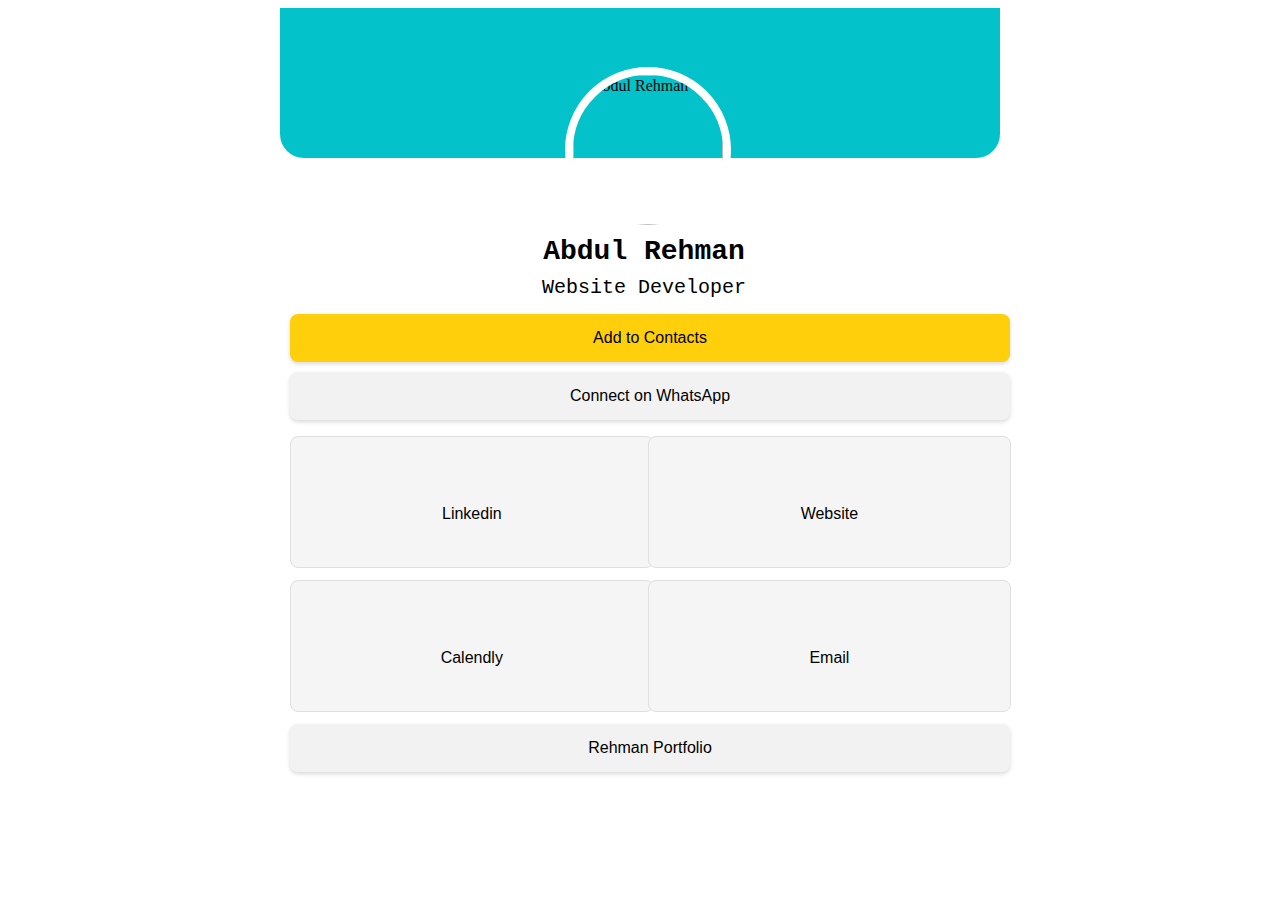
==== commit 1046ccbf: "update font family" ====
--- a/connect.html
+++ b/connect.html
@@ -80,10 +80,8 @@
       padding: 0px 6px;
     }
 
-    .profile-actions {
-      width: 100%;
-      float: left;
-      padding: 0px 6px;
+   .profile-actions a {
+       color: #000 !important;
     }
 
     .profile-actions a.portfolio-btn {
@@ -108,6 +106,7 @@
       margin: 0px;
       margin-bottom: 0px;
       text-align: center;
+      font-family: 'Courier New', Courier, monospace;
     }
 
     .profile-description span {
@@ -118,6 +117,7 @@
       margin-bottom: 8px;
       text-align: center;
       width: 100%;
+      font-family: 'Courier New', Courier, monospace;
       display: block;
     }
 
@@ -139,6 +139,7 @@
       background: #FFCF0B;
       box-shadow: 0px 2px 4px 0px rgba(0, 0, 0, 0.15);
       margin-bottom: 10px;
+      font-family: 'Segoe UI', Tahoma, Geneva, Verdana, sans-serif;
     }
 
     .profile-actions a.whatsapp-btn {
@@ -169,6 +170,12 @@
       float: left;
       width: 48%;
       padding: 6px;
+      font-family: 'Segoe UI', Tahoma, Geneva, Verdana, sans-serif;
+    }
+
+    .profile-contact-listing ul li a {
+     color: #000 !important;
+     font-family: 'Segoe UI', Tahoma, Geneva, Verdana, sans-serif;
     }
 
     .profile-contact-listing li a {
@@ -219,7 +226,11 @@
       box-shadow: 0px 2px 4px 0px rgba(0, 0, 0, 0.15);
       margin-bottom: 10px;
     }
-
+.profile-actions a span {
+  font-family: 'Segoe UI', Tahoma, Geneva, Verdana, sans-serif;
+  font-size: 1rem;
+  color: #000 !important;
+}
     .profile-contact-listing li a {
       width: 100%;
       float: left;
@@ -345,7 +356,8 @@
                   class="icon website-icon"></i><span>Website</span></a></li>
             <li><a href="https://calendly.com/rehman" target="_blank"><i
                   class="icon calendly-icon"></i><span>Calendly</span></a></li>
-            <li><a href="abdulrehman1@aol.com" target="_blank"><i class="icon email-icon"></i><span>Email</span></a>
+            <li><a href="abdulrehman1@aol.com" target="_blank"><i 
+                  class="icon email-icon"></i><span>Email</span></a>
             </li>
 
           </ul>
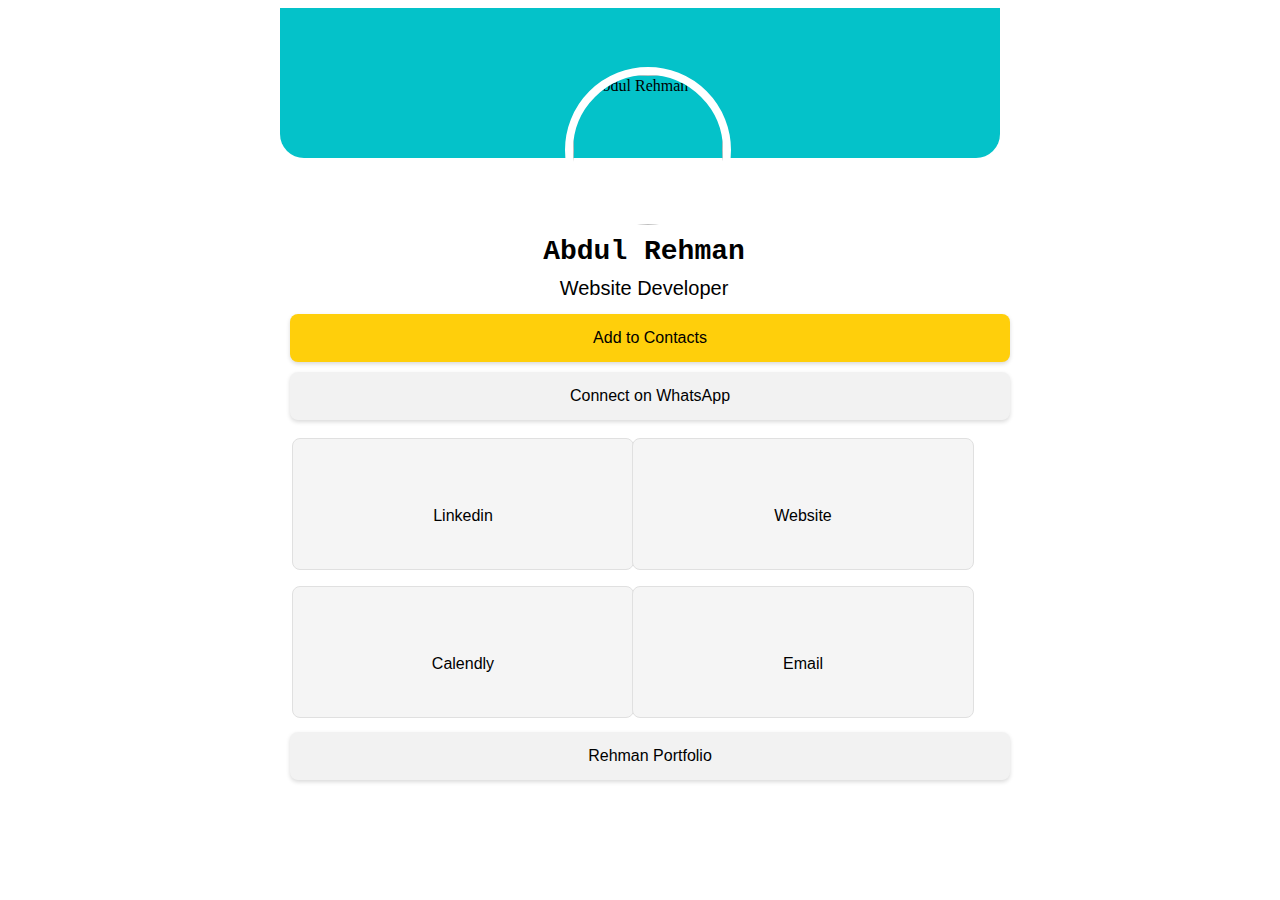
==== commit fa465d5b: "Update connect.html" ====
--- a/connect.html
+++ b/connect.html
@@ -6,12 +6,12 @@
   <meta http-equiv='X-UA-Compatible' content='IE=edge'>
   <meta property="og:title" content="Web Developer || Abdul Rehman " />
   <meta property="og:type" content="website" />
-  <meta property="og:URL" content="https://www.a-rehman.com" />
-  <meta property="og:image" content="https://a-rehman.com/img/rehman4.png" />
+  <meta property="og:URL" content="https://muhrehman.github.io/Portfolio/" />
+  <meta property="og:image" content="https://muhrehman.github.io/Portfolio/img/rehman4.png" />
   <meta property="og:description"
     content="I'm a Website Developer with serious passion for UI effects, animations and creating intuitive, dynamic user experiences website." />
   <title>Abdul Rehman || Web Developer </title>
-  <link rel="shortcut icon" href="https://a-rehman.com/img/rehman4.png" />
+  <link rel="shortcut icon" href="https://muhrehman.github.io/Portfolio/" />
   <meta name="msapplication-TileColor" content="#eb1e24">
   <!-- <link href="assets/styles/app.css" rel="stylesheet"> -->
   <link href="https://fonts.googleapis.com/css2?family=Inter:wght@300;400;500;600;700" rel="stylesheet">
@@ -117,7 +117,7 @@
       margin-bottom: 8px;
       text-align: center;
       width: 100%;
-      font-family: 'Courier New', Courier, monospace;
+      font-family: 'Segoe UI', Tahoma, Geneva, Verdana, sans-serif;
       display: block;
     }
 
@@ -168,8 +168,9 @@
     .profile-contact-listing li {
       list-style: none;
       float: left;
-      width: 48%;
+      width: 45%;
       padding: 6px;
+      margin: 2px;
       font-family: 'Segoe UI', Tahoma, Geneva, Verdana, sans-serif;
     }
 
@@ -334,7 +335,7 @@
 
 
           </div>
-          <span><img src="https://a-rehman.com/img/me.jpg" alt="Abdul Rehman" /></span>
+          <span><img src="https://muhrehman.github.io/Portfolio/" alt="Abdul Rehman" /></span>
         </div>
       </header>
       <section class="main-content">
@@ -363,7 +364,7 @@
           </ul>
         </div>
         <div class="profile-actions">
-          <a href="https://www.a-rehman.com" class="portfolio-btn" title="Rehman Portfolio" target="_blank">
+          <a href="https://muhrehman.github.io/Portfolio/" class="portfolio-btn" title="Rehman Portfolio" target="_blank">
             <span>Rehman Portfolio</span></a>
         </div>
       </section>
@@ -389,4 +390,4 @@
 </script>
 
 
-</html>+</html>
